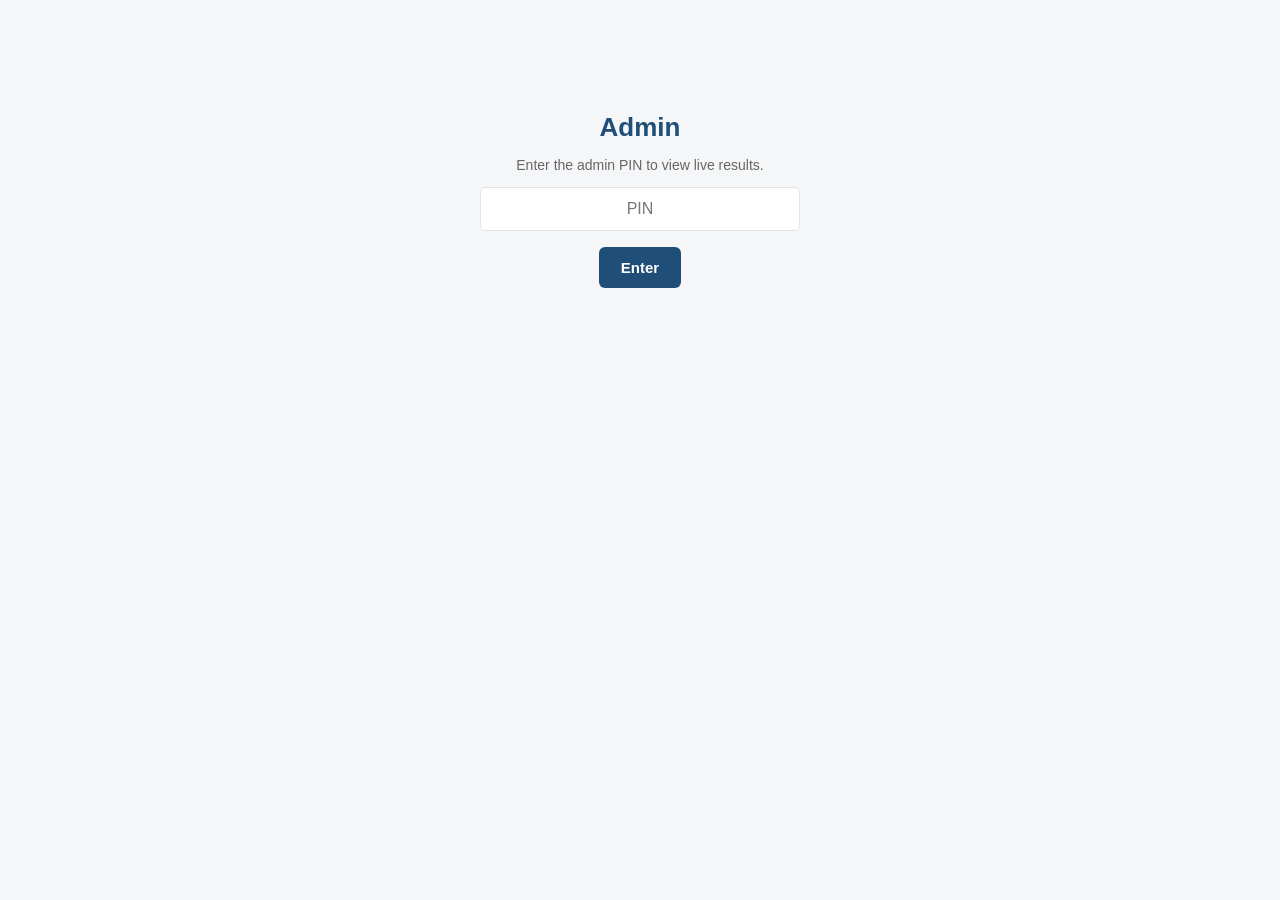
==== admin.html @ 233708f8 "new added from zip" ====
<!doctype html>
<html lang="en">
<head>
<meta charset="utf-8" />
<meta name="viewport" content="width=device-width, initial-scale=1" />
<title>Admin — SQL Account Hard Mode</title>
<link rel="stylesheet" href="style.css" />
</head>
<body>
<div class="wrap">

  <div id="pin-gate" class="pin-gate">
    <h1>Admin</h1>
    <p class="muted">Enter the admin PIN to view live results.</p>
    <input id="pin-input" type="text" placeholder="PIN" style="text-align:center;" />
    <button id="pin-submit">Enter</button>
    <p id="pin-error" style="color:#b00020; font-size:13px;"></p>
  </div>

  <div id="dashboard" style="display:none;">
    <div class="card">
      <h1>SQL Account Support — Hard Mode</h1>
      <p class="subtitle">Live results</p>
      <table>
        <thead>
          <tr><th>Status</th><th>Name</th><th>Progress</th><th>Score</th><th>Flags</th><th>Started</th></tr>
        </thead>
        <tbody id="candidates-body"></tbody>
      </table>
    </div>
  </div>

</div>

<div id="detail-modal" class="modal-backdrop" style="display:none;">
  <div class="modal">
    <button class="close" id="detail-close">&times;</button>
    <div id="detail-body"></div>
  </div>
</div>

<script type="module" src="js/admin.js"></script>
</body>
</html>
---- style.css ----
:root {
  --navy: #1f4e79;
  --red: #b00020;
  --green: #1b7f1b;
  --bg: #f5f6f8;
  --card: #ffffff;
  --text: #222;
  --muted: #666;
  --border: #e0e2e6;
}

* { box-sizing: border-box; }

body {
  margin: 0;
  font-family: -apple-system, BlinkMacSystemFont, "Segoe UI", Roboto, Arial, sans-serif;
  background: var(--bg);
  color: var(--text);
}

.wrap {
  max-width: 760px;
  margin: 0 auto;
  padding: 32px 20px 80px;
}

.card {
  background: var(--card);
  border: 1px solid var(--border);
  border-radius: 10px;
  padding: 28px;
  margin-bottom: 20px;
  box-shadow: 0 1px 3px rgba(0,0,0,0.04);
}

h1 { color: var(--navy); font-size: 26px; margin: 0 0 4px; }
h2 { color: var(--navy); font-size: 19px; margin: 0 0 12px; }
.subtitle { color: var(--red); font-weight: 600; margin: 0 0 20px; }

.muted { color: var(--muted); font-size: 14px; }

ul.rules { padding-left: 20px; }
ul.rules li { margin-bottom: 8px; font-size: 15px; }

input[type=text] {
  width: 100%;
  padding: 12px 14px;
  font-size: 16px;
  border: 1px solid var(--border);
  border-radius: 6px;
  margin-bottom: 16px;
}

button {
  background: var(--navy);
  color: #fff;
  border: none;
  padding: 12px 22px;
  border-radius: 6px;
  font-size: 15px;
  font-weight: 600;
  cursor: pointer;
}
button:hover { opacity: 0.92; }
button.secondary { background: #eee; color: var(--text); }
button:disabled { opacity: 0.5; cursor: not-allowed; }

.top-bar {
  display: flex;
  justify-content: space-between;
  align-items: center;
  margin-bottom: 18px;
  font-size: 14px;
  color: var(--muted);
}
.timer { font-weight: 700; color: var(--red); font-variant-numeric: tabular-nums; }
.progress-track { background: #eee; border-radius: 6px; height: 8px; margin-bottom: 22px; overflow: hidden; }
.progress-fill { background: var(--navy); height: 100%; transition: width 0.2s; }

.q-topic { font-size: 12px; text-transform: uppercase; letter-spacing: 0.05em; color: var(--muted); margin-bottom: 6px; }
.q-text { font-size: 18px; font-weight: 600; margin-bottom: 18px; line-height: 1.4; }

.option {
  display: block;
  width: 100%;
  text-align: left;
  padding: 13px 16px;
  margin-bottom: 10px;
  border: 1.5px solid var(--border);
  border-radius: 8px;
  background: #fff;
  color: var(--text);
  font-size: 15px;
  font-weight: 400;
  cursor: pointer;
}
.option:hover { border-color: var(--navy); }
.option.selected { border-color: var(--navy); background: #eaf0f6; color: var(--navy); font-weight: 600; }

.nav-row { display: flex; justify-content: space-between; margin-top: 18px; }

.score-big { font-size: 42px; font-weight: 800; color: var(--navy); }
.score-row { display: flex; justify-content: space-between; padding: 8px 0; border-bottom: 1px solid var(--border); }

table { width: 100%; border-collapse: collapse; font-size: 14px; }
th, td { text-align: left; padding: 9px 10px; border-bottom: 1px solid var(--border); }
th { color: var(--muted); font-weight: 600; font-size: 12px; text-transform: uppercase; }

.status-dot { display: inline-block; width: 9px; height: 9px; border-radius: 50%; margin-right: 6px; }
.status-dot.idle { background: #bbb; }
.status-dot.in-progress { background: #e0a300; }
.status-dot.completed { background: var(--green); }

.flag-pill {
  display: inline-block; font-size: 11px; padding: 2px 8px; border-radius: 10px;
  background: #fdecec; color: var(--red); margin: 2px 4px 2px 0;
}

.modal-backdrop {
  position: fixed; inset: 0; background: rgba(0,0,0,0.45);
  display: flex; align-items: flex-start; justify-content: center;
  padding: 40px 16px; overflow-y: auto; z-index: 10;
}
.modal { background: #fff; border-radius: 10px; max-width: 720px; width: 100%; padding: 26px; }
.modal .close { float: right; background: none; color: var(--muted); font-size: 20px; padding: 0 6px; }

.pin-gate { max-width: 320px; margin: 80px auto; text-align: center; }
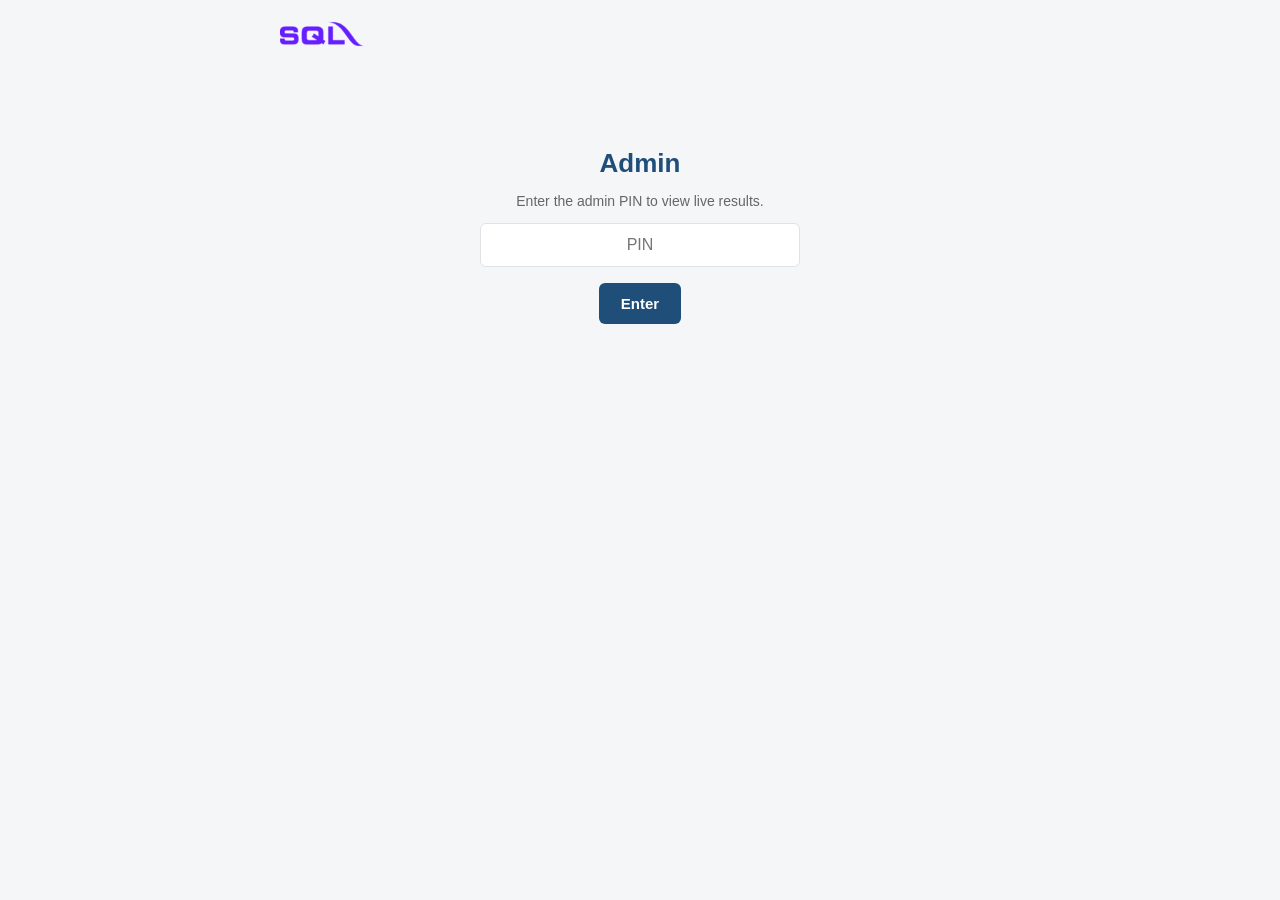
==== commit 6cf5d36a: "Add SQL Account logo to top-left corner of every page" ====
--- a/admin.html
+++ b/admin.html
@@ -7,6 +7,7 @@
 <link rel="stylesheet" href="style.css" />
 </head>
 <body>
+<header class="site-header"><img src="assets/brand/sql-logo.png" alt="SQL Account" /></header>
 <div class="wrap">
 
   <div id="pin-gate" class="pin-gate">
--- a/style.css
+++ b/style.css
@@ -18,10 +18,17 @@
   color: var(--text);
 }
 
+.site-header {
+  max-width: 760px;
+  margin: 0 auto;
+  padding: 20px 20px 0;
+}
+.site-header img { display: block; height: 28px; width: auto; }
+
 .wrap {
   max-width: 760px;
   margin: 0 auto;
-  padding: 32px 20px 80px;
+  padding: 20px 20px 80px;
 }
 
 .card {
@@ -77,6 +84,11 @@
 .progress-track { background: #eee; border-radius: 6px; height: 8px; margin-bottom: 22px; overflow: hidden; }
 .progress-fill { background: var(--navy); height: 100%; transition: width 0.2s; }
 
+.skill-meter { margin-bottom: 4px; }
+.skill-meter-label { display: flex; justify-content: space-between; font-size: 12px; color: var(--muted); margin-bottom: 4px; }
+.skill-meter-label span:first-child { font-weight: 700; color: var(--navy); text-transform: uppercase; letter-spacing: 0.03em; }
+.skill-fill { background: var(--green); height: 100%; transition: width 0.2s; }
+
 .q-topic { font-size: 12px; text-transform: uppercase; letter-spacing: 0.05em; color: var(--muted); margin-bottom: 6px; }
 .q-text { font-size: 18px; font-weight: 600; margin-bottom: 18px; line-height: 1.4; }
 
@@ -96,6 +108,9 @@
 }
 .option:hover { border-color: var(--navy); }
 .option.selected { border-color: var(--navy); background: #eaf0f6; color: var(--navy); font-weight: 600; }
+.option.correct { border-color: var(--green); background: #eaf7ea; color: var(--green); font-weight: 600; }
+.option.incorrect { border-color: var(--red); background: #fdecec; color: var(--red); font-weight: 600; }
+.option:disabled { cursor: default; opacity: 1; }
 
 .nav-row { display: flex; justify-content: space-between; margin-top: 18px; }
 
@@ -125,3 +140,28 @@
 .modal .close { float: right; background: none; color: var(--muted); font-size: 20px; padding: 0 6px; }
 
 .pin-gate { max-width: 320px; margin: 80px auto; text-align: center; }
+
+.step-label { text-align: center; font-size: 12px; color: var(--muted); margin: 8px 0 16px; font-variant-numeric: tabular-nums; }
+#learn-content { min-height: 320px; margin-bottom: 16px; }
+.lesson-goal { font-size: 16px; margin: 0; }
+.practice-task { font-size: 16px; margin: 0; }
+.lesson-title { font-weight: 700; color: var(--navy); font-size: 13px; text-transform: uppercase; letter-spacing: 0.03em; margin-bottom: 8px; }
+
+.demo-step { border: 1px solid var(--border); border-radius: 8px; overflow: hidden; background: #fafbfc; }
+.demo-step img { display: block; width: 100%; height: auto; border-bottom: 1px solid var(--border); }
+.demo-caption-wrap { padding: 12px 14px; }
+.demo-caption { margin: 0; font-size: 15px; font-weight: 600; line-height: 1.4; color: var(--text); }
+.why-toggle {
+  background: none; color: var(--navy); font-weight: 600; font-size: 13px;
+  padding: 8px 0 0; text-align: left;
+}
+.demo-explanation { margin: 8px 0 0; font-size: 14px; line-height: 1.5; color: var(--muted); }
+
+.home-choices { display: flex; flex-direction: column; gap: 14px; margin-top: 20px; }
+.home-choice {
+  display: block; padding: 18px 20px; border: 1.5px solid var(--border); border-radius: 10px;
+  text-decoration: none; color: var(--text); transition: border-color 0.15s;
+}
+.home-choice:hover { border-color: var(--navy); }
+.home-choice-title { font-size: 17px; font-weight: 700; color: var(--navy); margin-bottom: 4px; }
+.home-choice-desc { font-size: 14px; color: var(--muted); }
